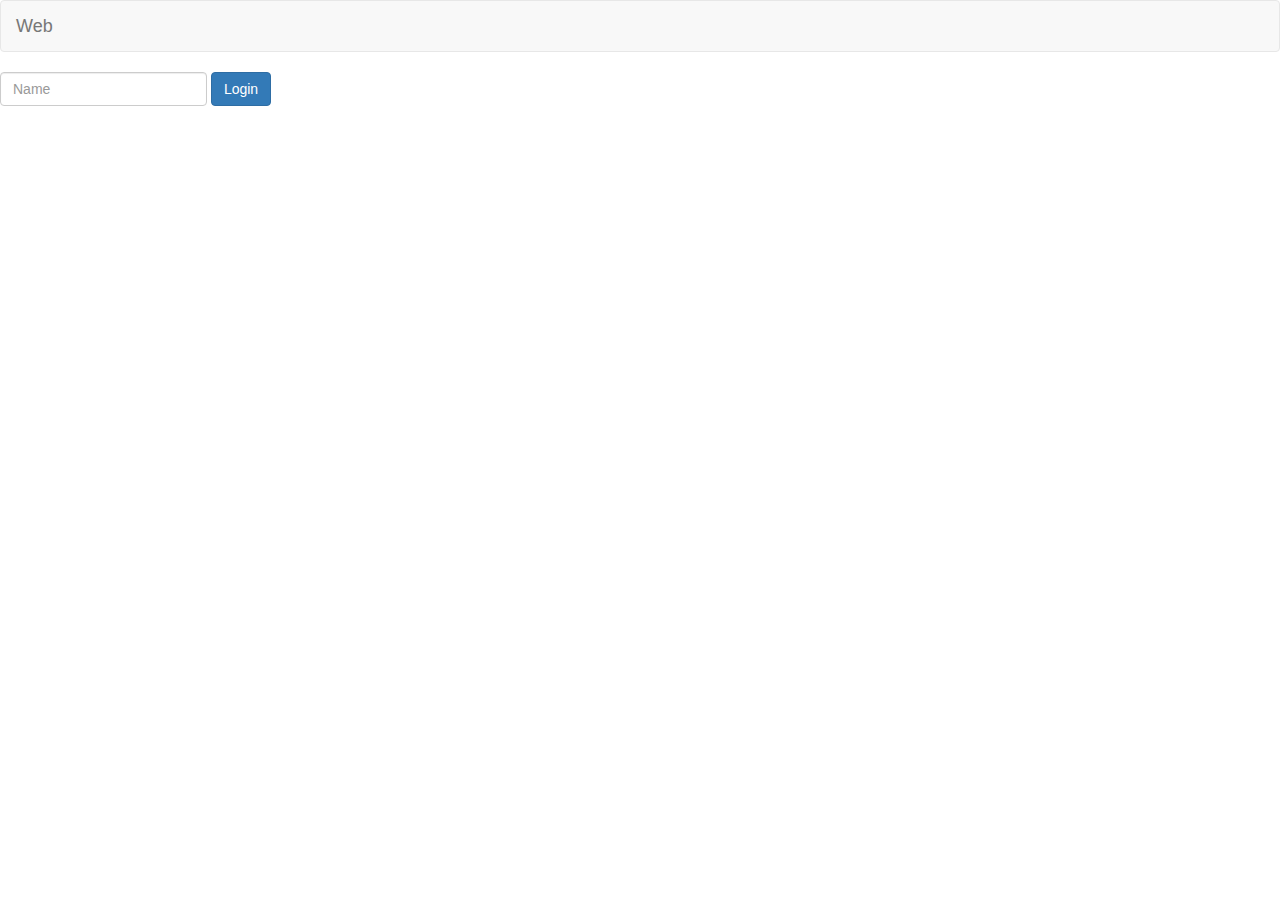
==== website/index.html @ 2a5e59df "add website" ====
<html>


<head>
<script type="text/javascript" src="assets/js/jquery-1.11.1.min.js"></script>
<script type="text/javascript" src="assets/js/bootstrap.min.js"></script>

<link rel="stylesheet" type="text/css" href="assets/css/jquery-ui.min.css">
<link rel="stylesheet" type="text/css" href="assets/css/bootstrap.min.css">
<link rel="stylesheet" type="text/css" href="assets/css/jquery-ui.theme.min.css">

</head>

<body>
<nav class="navbar navbar-default">
  <div class="container-fluid">
    <div class="navbar-header">
      <a class="navbar-brand no-underline" href="index.html">Web</a>
    </div>
  </div>
</nav>


<div id="container">

<form id="login-form" class="form-inline">
  <div class="form-group">
    <input type="text" class="form-control" name="user_name" placeholder="Name">
  </div>
  <button id="log-in" type="button" class="btn btn-primary">Login</button>
</form>

<span id="result"><span>


</div>

<script type="text/javascript" src="assets/js/index.js"></script>

</body>



</html>
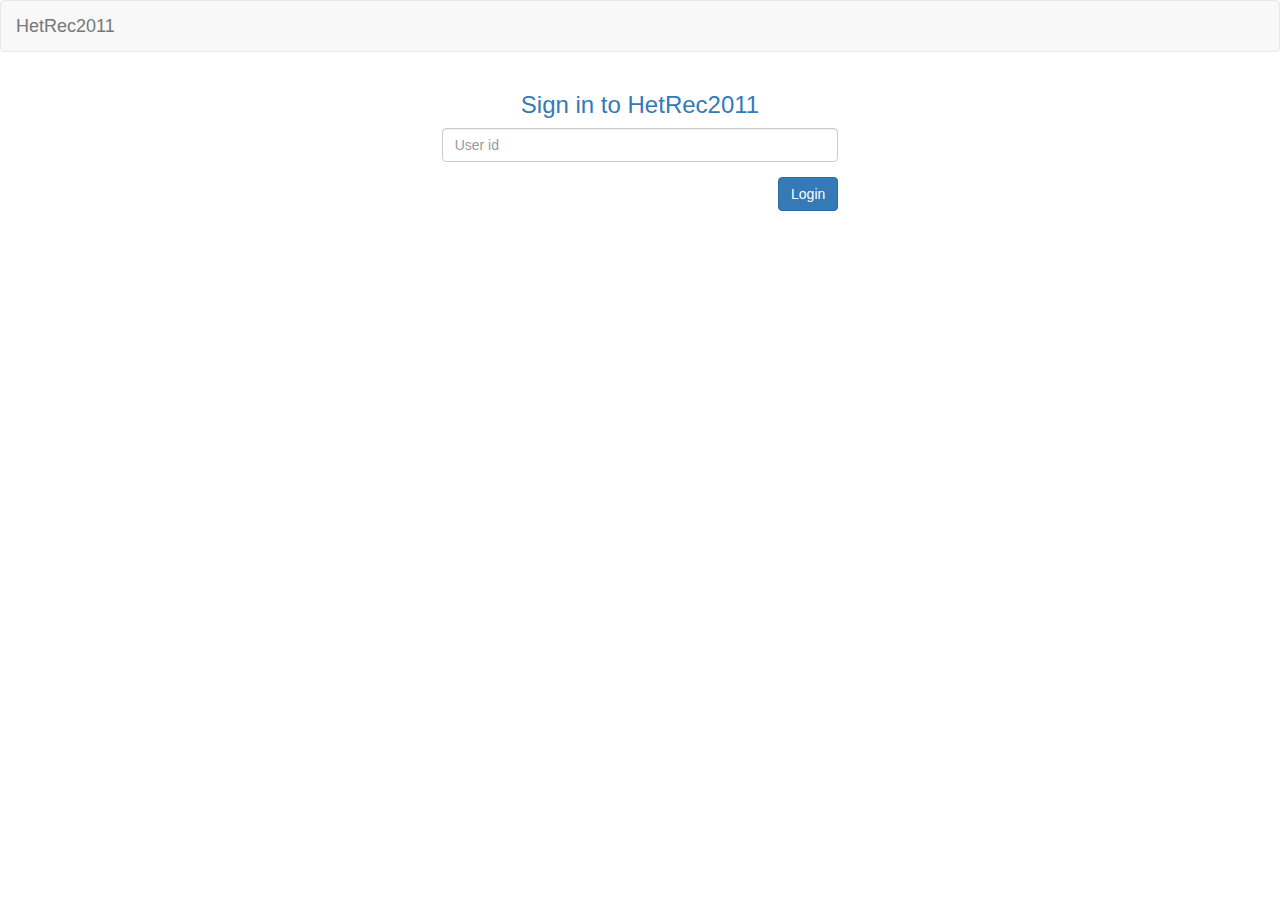
==== commit 40dd1c32: "display popular artists one" ====
--- a/website/index.html
+++ b/website/index.html
@@ -8,6 +8,7 @@
 <link rel="stylesheet" type="text/css" href="assets/css/jquery-ui.min.css">
 <link rel="stylesheet" type="text/css" href="assets/css/bootstrap.min.css">
 <link rel="stylesheet" type="text/css" href="assets/css/jquery-ui.theme.min.css">
+<link rel="stylesheet" type="text/css" href="assets/css/index.css">
 
 </head>
 
@@ -15,7 +16,7 @@
 <nav class="navbar navbar-default">
   <div class="container-fluid">
     <div class="navbar-header">
-      <a class="navbar-brand no-underline" href="index.html">Web</a>
+      <a class="navbar-brand no-underline" href="index.html">HetRec2011</a>
     </div>
   </div>
 </nav>
@@ -23,14 +24,15 @@
 
 <div id="container">
 
-<form id="login-form" class="form-inline">
-  <div class="form-group">
-    <input type="text" class="form-control" name="user_name" placeholder="Name">
+<form id="login-form" class="col-md-4 col-md-offset-4">
+  <h3 align="center" style="color:#337ab7">Sign in to HetRec2011</h3>
+  <div id="input_userid" class="form-group">
+    <input type="text" class="form-control" name="user_id" placeholder="User id">
+    <span id="result"><span>
   </div>
-  <button id="log-in" type="button" class="btn btn-primary">Login</button>
+  <button id="log-in" type="button" class="btn btn-primary pull-right">Login</button>
 </form>
 
-<span id="result"><span>
 
 
 </div>
